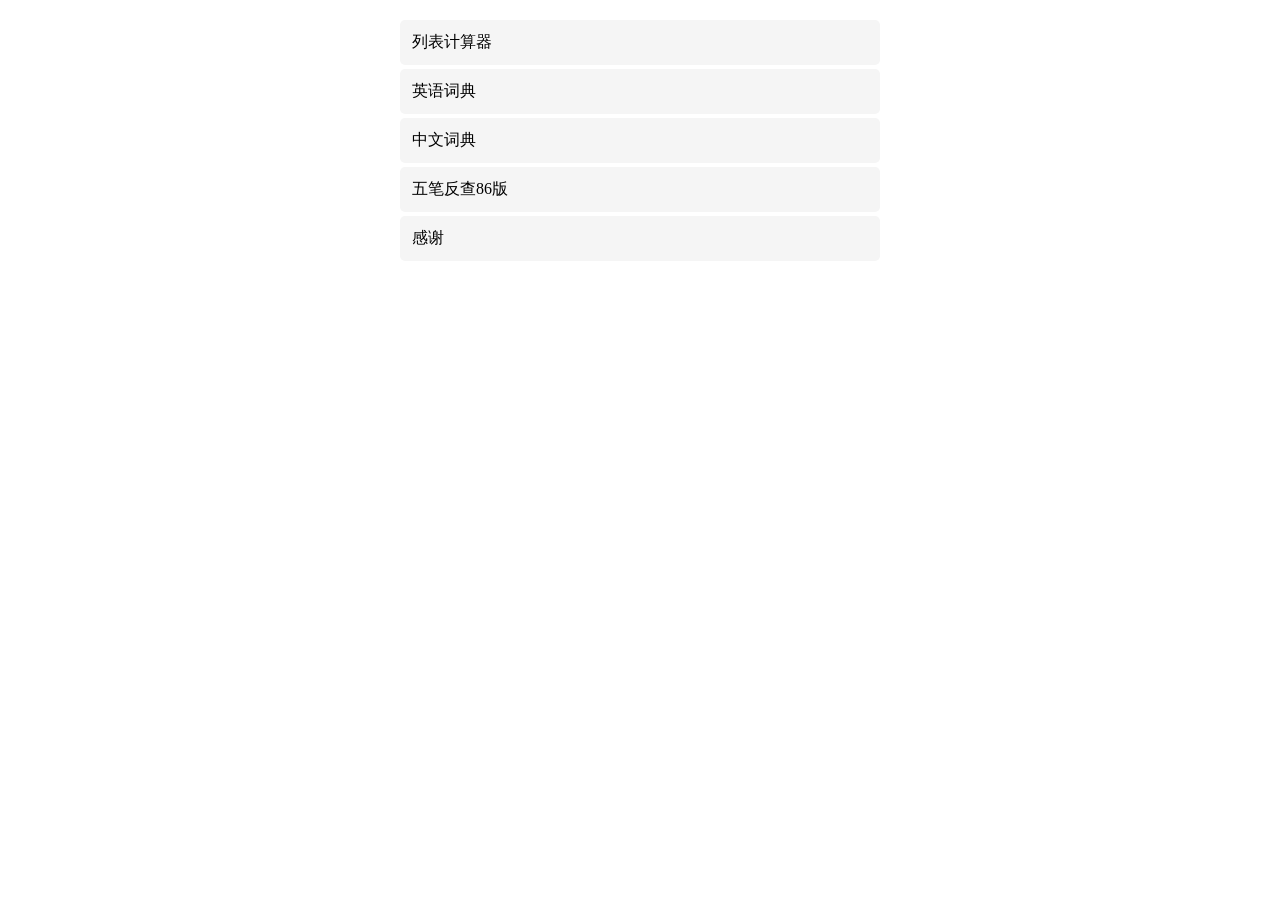
==== www/index.html @ f47e16af "first commit" ====
<!DOCTYPE html>
<html lang="zh-Hans">
    <head>
        <meta charset="UTF-8" />
        <meta name="viewport" content="width=device-width, initial-scale=1.0" />
        <meta name="icon-from" content="https://icons8.com/icons/set/toolbox" />
        <title>工具箱</title>
        <link rel="stylesheet" href="./style/base.css" />
        <script src="./libs/jquery-3.7.1.min.js"></script>
        <style>
            li {
                margin: 0.25rem 0;
                padding: 0.75rem;
                background-color: #f5f5f5;
                border-radius: 5px;
                transition: background-color 0.3s;
            }
            li:hover {
                background-color: #e0e0e0;
                cursor: pointer;
            }
        </style>
    </head>
    <body>
        <ul>
            <li data-url="./list-calc/index.html">列表计算器</li>
            <li data-url="./dict-en/index.html">英语词典</li>
            <li data-url="./dict-cn/index.html">中文词典</li>
            <li data-url="./wubi86/index.html">五笔反查86版</li>
            <li data-url="./credits.html">感谢</li>
        </ul>

        <script>
            // 可选：添加点击效果
            $("li").each((_, el) => {
                const o = $(el)
                const url = o.attr("data-url")
                o.on("click", () => (window.location.href = url))
            })
        </script>
    </body>
</html>
---- www/style/base.css ----
* {
    margin: 0;
}

html {
    padding: 0;
    display: flex;
    justify-content: center;
}

body {
    flex-direction: column;
    display: flex;
    width: 90%;
    margin: 1rem auto;
    max-width: 30rem;
}

ul {
    list-style-type: none;
    padding: 0;
}
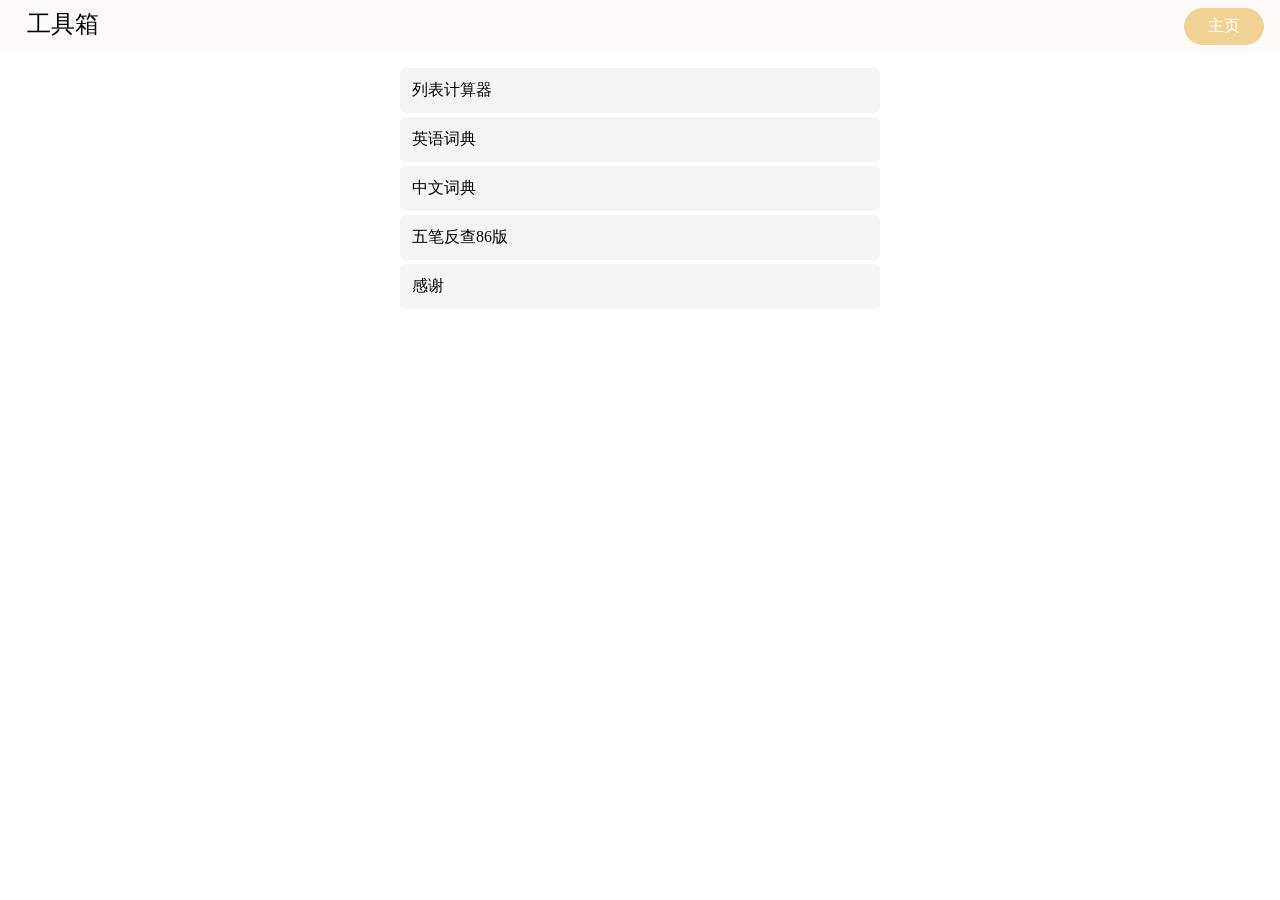
==== commit 757e39dc: "UI Polishing" ====
--- a/www/index.html
+++ b/www/index.html
@@ -1,4 +1,4 @@
-<!DOCTYPE html>
+<!doctype html>
 <html lang="zh-Hans">
     <head>
         <meta charset="UTF-8" />
@@ -22,6 +22,9 @@
         </style>
     </head>
     <body>
+        <div class="nav-bar">
+            <span>工具箱</span><a href="index.html">主页</a>
+        </div>
         <ul>
             <li data-url="./list-calc/index.html">列表计算器</li>
             <li data-url="./dict-en/index.html">英语词典</li>
--- a/www/style/base.css
+++ b/www/style/base.css
@@ -11,12 +11,62 @@
 body {
     flex-direction: column;
     display: flex;
-    width: 90%;
-    margin: 1rem auto;
+    width: 93%;
+    margin: 4rem auto;
     max-width: 30rem;
+}
+
+a {
+    color: white;
+    text-decoration: none;
 }
 
 ul {
     list-style-type: none;
     padding: 0;
 }
+
+.user-input:focus-visible {
+    /* outline: lightgray 0.15rem solid; */
+    outline: none;
+}
+
+.user-input {
+    border-radius: 0.4rem;
+    border: 1px solid #888;
+    line-height: 1rem;
+    height: 1.2rem;
+}
+
+.nav-bar {
+    background-color: snow;
+    z-index: 10;
+    position: fixed;
+    left: 0;
+    width: 100%;
+    top: 0;
+    display: flex;
+}
+
+.nav-bar span {
+    margin: 0.5rem 1.2rem;
+    padding-left: 0.5rem;
+    flex-grow: 1;
+    display: inline-block;
+    font-size: 1.5rem;
+}
+
+.nav-bar a {
+    margin: 0.5rem 1rem;
+    font-size: 1rem;
+    width: 4rem;
+    padding: 0.5rem;
+    display: inline-block;
+    background-color: #dfa51e77;
+    border-radius: 1.5rem;
+    text-align: center;
+}
+
+.nav-bar a:hover {
+    background-color: #dfa51eb9;
+}
